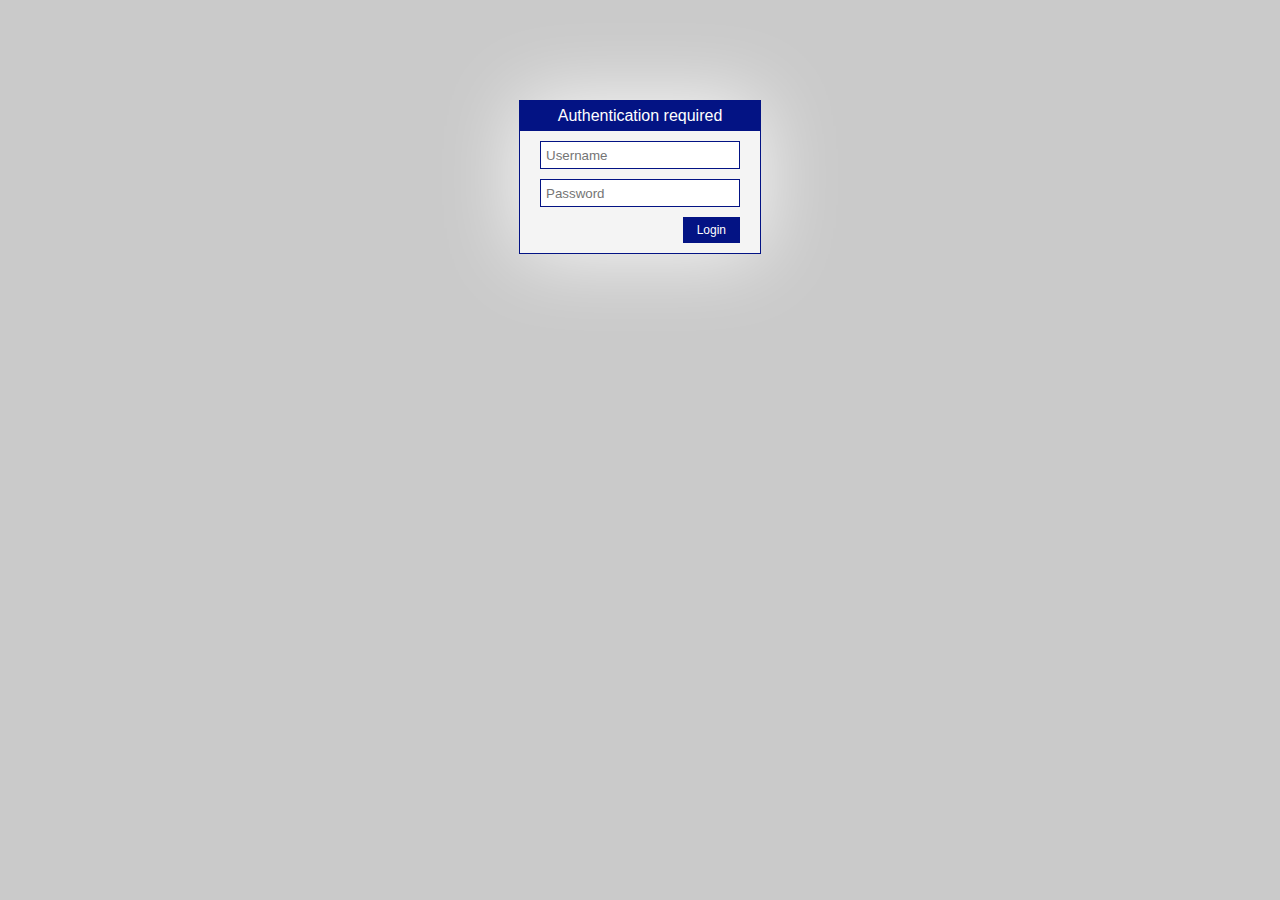
==== src/main/resources/oserion-admin/index.html @ 4f39fda9 "Login angular view done" ====
<!DOCTYPE html>
<html ng-app="oserion-admin" lang="en">
<head>
    <title>Oserion Admin UI</title>
    <meta charset="utf-8">
    <meta http-equiv="X-UA-Compatible" content="IE=edge">
    <meta name="viewport" content="width=device-width, initial-scale=1.0">
    <meta name="author" content="">
    <link rel="stylesheet" href="styles/reset.css">
    <link rel="stylesheet" href="styles/main.css">
</head>

<body ng-view>

<!-- Libs -->
<script src="libs/angular.1.5.0-rc.0.min.js"></script>
<script src="libs/angular-resource.1.5.0-rc.0.min.js"></script>
<script src="libs/angular-route.1.5.0-rc.0.min.js"></script>
<script src="libs/angular-cookies.1.5.0-rc.0.min.js"></script>

<!-- App -->
<script src="js/app.js"></script>

<!-- Directives -->
<script src="js/directives/login.js"></script>

</body>
</html>
---- src/main/resources/oserion-admin/styles/main.css ----
body {background-color:#CACACA; font-family: Calibri, Candara, Segoe, 'Segoe UI', Optima, Arial, sans-serif;font-size:12pt;}
button{outline: none;}

/** Global **/
.container{position:relative;padding:40px 20px 10px 20px;background-color:#f4f4f4;border:1px #031384 solid;
    -webkit-box-shadow: 0 0 80px 0 rgba(255,255,255,0.9);
    -moz-box-shadow: 0 0 80px 0 rgba(255,255,255,0.9);
    box-shadow: 0 0 80px 0 rgba(255,255,255,0.9);
}
.header {position: absolute;top: 0;left: 0;right: 0;height: 30px;background-color:#031384;text-align:center;color:white;font-size:12pt;line-height:30px;vertical-align:middle;-webkit-touch-callout: none; -webkit-user-select: none; -khtml-user-select: none; -moz-user-select: none; -ms-user-select: none; user-select: none;}
.footer {-webkit-touch-callout: none; -webkit-user-select: none; -khtml-user-select: none; -moz-user-select: none; -ms-user-select: none; user-select: none;}
.footer .button{float:right;padding:5px 13px;background-color:#031384;border:1px #031384 solid;color:white;cursor:pointer;font-size:9pt;margin-left:12px;}
.footer .button:hover{background-color:#0720D0;}
.error {text-align:center;font-size:9pt;color:red;line-height:30px;vertical-align:middle;}

/** Float cleaner **/
hr{clear:both;margin:0;padding:0;height:0;border:0;}
.noselect {-webkit-touch-callout: none; -webkit-user-select: none; -khtml-user-select: none; -moz-user-select: none; -ms-user-select: none; user-select: none;}

/** Form **/
input[type="number"], input[type="password"], input[type="text"], select, textarea {
    width: 100%; padding: 2px 5px; line-height: 20px; color: #555; height: 28px; border:1px #031384 solid;margin:0 0 10px 0;
}

/** Login **/
.login.container{width:200px;margin: 100px auto;}

.login-box{display:inline-block;width:200px;vertical-align: middle;height:100px;border:1px red solid;}
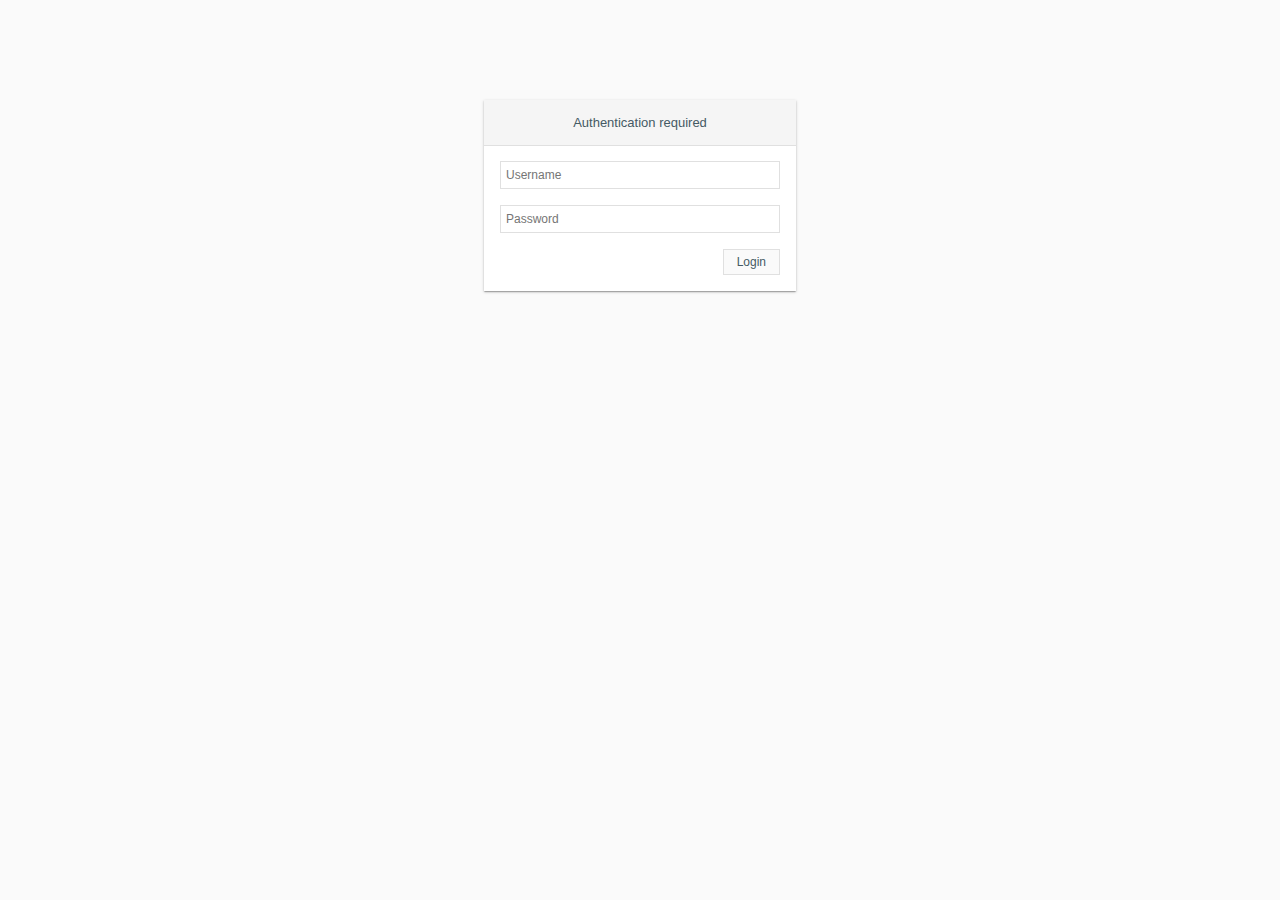
==== commit d17121d5: "First upload features on admin interface" ====
--- a/src/main/resources/oserion-admin/index.html
+++ b/src/main/resources/oserion-admin/index.html
@@ -8,6 +8,7 @@
     <meta name="author" content="">
     <link rel="stylesheet" href="styles/reset.css">
     <link rel="stylesheet" href="styles/main.css">
+    <link rel="stylesheet" href="styles/font-awesome-4.5.0.min.css">
 </head>
 
 <body ng-view>
@@ -17,12 +18,17 @@
 <script src="libs/angular-resource.1.5.0-rc.0.min.js"></script>
 <script src="libs/angular-route.1.5.0-rc.0.min.js"></script>
 <script src="libs/angular-cookies.1.5.0-rc.0.min.js"></script>
+<script src="libs/ng-file-upload.10.1.9.min.js"></script>
 
 <!-- App -->
-<script src="js/app.js"></script>
+<script src="app.js"></script>
 
 <!-- Directives -->
-<script src="js/directives/login.js"></script>
+<script src="directives/login/login.js"></script>
+<script src="directives/modal/modal.js"></script>
+<script src="directives/manager/resourcesManager.js"></script>
+<script src="directives/manager/templatesManager.js"></script>
+<script src="directives/manager/resourcesPathLink.js"></script>
 
 </body>
 </html>--- a/src/main/resources/oserion-admin/styles/main.css
+++ b/src/main/resources/oserion-admin/styles/main.css
@@ -1,17 +1,27 @@
-body {background-color:#CACACA; font-family: Calibri, Candara, Segoe, 'Segoe UI', Optima, Arial, sans-serif;font-size:12pt;}
+body {background-color:#fafafa; color:#455a64; font-family: 'Open Sans', 'Droid Sans', Tahoma, Arial, sans-serif;font-size:13px;}
 button{outline: none;}
 
-/** Global **/
-.container{position:relative;padding:40px 20px 10px 20px;background-color:#f4f4f4;border:1px #031384 solid;
-    -webkit-box-shadow: 0 0 80px 0 rgba(255,255,255,0.9);
-    -moz-box-shadow: 0 0 80px 0 rgba(255,255,255,0.9);
-    box-shadow: 0 0 80px 0 rgba(255,255,255,0.9);
+/** Global border:0px solid #e0e0e0 **/
+.container{position:relative;padding:61px 16px 16px 16px;background-color:#fff;;
+    box-shadow: 0 1px 3px 0 rgba(0,0,0,.2),0 1px 1px 0 rgba(0,0,0,.14),0 2px 1px -1px rgba(0,0,0,.12);
 }
-.header {position: absolute;top: 0;left: 0;right: 0;height: 30px;background-color:#031384;text-align:center;color:white;font-size:12pt;line-height:30px;vertical-align:middle;-webkit-touch-callout: none; -webkit-user-select: none; -khtml-user-select: none; -moz-user-select: none; -ms-user-select: none; user-select: none;}
+.header {position: absolute;top: 0;left: 0;right: 0;height: 45px;border-bottom: 1px solid #e0e0e0;background-color:#f5f5f5;text-align:center;color:#455a64;font-size:13px;line-height:45px;vertical-align:middle;-webkit-touch-callout: none; -webkit-user-select: none; -khtml-user-select: none; -moz-user-select: none; -ms-user-select: none; user-select: none;}
 .footer {-webkit-touch-callout: none; -webkit-user-select: none; -khtml-user-select: none; -moz-user-select: none; -ms-user-select: none; user-select: none;}
-.footer .button{float:right;padding:5px 13px;background-color:#031384;border:1px #031384 solid;color:white;cursor:pointer;font-size:9pt;margin-left:12px;}
-.footer .button:hover{background-color:#0720D0;}
-.error {text-align:center;font-size:9pt;color:red;line-height:30px;vertical-align:middle;}
+.footer .button, button.button{float:right;padding:5px 13px;background-color:#fafafa;color:#455a64;cursor:pointer;font-size:12px;margin-left:16px;border: 1px solid #e0e0e0;}
+.footer .button:hover, button.button:hover{border-color:#B2B2B2;}
+.success {text-align:center;font-size:11px;color:green;line-height:30px;vertical-align:middle;}
+.error {text-align:center;font-size:11px;color:red;line-height:30px;vertical-align:middle;}
+.inner.container{padding-top:35px;text-align: left;border:1px solid #e0e0e0; box-shadow: none;}
+.inner .header{height:30px; padding:0 20px; font-weight: bold;text-align:left;line-height:30px;}
+.inner .content div {border-bottom:1px solid #e0e0e0;padding:10px;position:relative;}
+.inner .content div.success, .inner .content div.error {cursor:pointer;}
+.link{text-decoration: underline;cursor:pointer;}
+.link:hover{color:#4E9CC1;}
+.modal{position: fixed;    font-family: Arial, Helvetica, sans-serif;    top: 0;    right: 0;    bottom: 0;    left: 0;    background: rgba(199, 199, 199, 0.8);    z-index: 100; }
+
+/** Affinate **/
+.content .vertical-small{max-height: 300px;overflow-y: auto;}
+
 
 /** Float cleaner **/
 hr{clear:both;margin:0;padding:0;height:0;border:0;}
@@ -19,10 +29,32 @@
 
 /** Form **/
 input[type="number"], input[type="password"], input[type="text"], select, textarea {
-    width: 100%; padding: 2px 5px; line-height: 20px; color: #555; height: 28px; border:1px #031384 solid;margin:0 0 10px 0;
+    font-family: 'Open Sans', 'Droid Sans', Tahoma, Arial, sans-serif;font-size:12px;color:#455a64;
+    width: 100%; padding: 2px 5px; line-height: 20px; color: #555; height: 28px; border:1px #e0e0e0 solid;margin:0 0 16px 0;
 }
 
 /** Login **/
-.login.container{width:200px;margin: 100px auto;}
+.login.container, .modal .container{width:280px;margin:100px auto;z-index: 100;}
+.modal label{padding: 10px 0; display: inline-block;}
+.login-box{display:inline-block;width:200px;vertical-align: middle;height:100px;border:1px red solid;}
 
-.login-box{display:inline-block;width:200px;vertical-align: middle;height:100px;border:1px red solid;}+/** Admin UI **/
+/* -- head -- */
+.page-heading{height:100px;padding-top:20px;background-color:#f5f5f5;border-bottom:1px #e0e0e0 solid;}
+.page-heading h1{padding: 50px 24px 24px 24px;display: block;font-size: 24px;font-weight: 300;}
+.tool-box{margin:24px;}
+.tool-box .box{width:25%;float:left;}
+.tool-box .box .container{margin:0 12px;cursor:pointer;}
+.tool-box .box:first-child .container{margin-left:0}
+.tool-box .box:nth-last-child(2) .container{margin-right:0}
+
+/* -- content -- */
+.container.manager{margin:24px;}
+
+/* -- resources -- */
+.ressources-corner-link {position: absolute;top: 0; right: 10px;}
+.ressources-corner-link i {float: right; margin: 10px 5px;cursor:pointer;}
+.ressources-corner-link i:hover {color:#4E9CC1;}
+.inner .content div.ressources-corner-link {position: absolute;top: 0;right: 10px;margin: 0;padding: 0;}
+.drop-box.dragover {border:3px blue solid;}
+.header .progress{position: absolute;top: 0;right: 35px;}